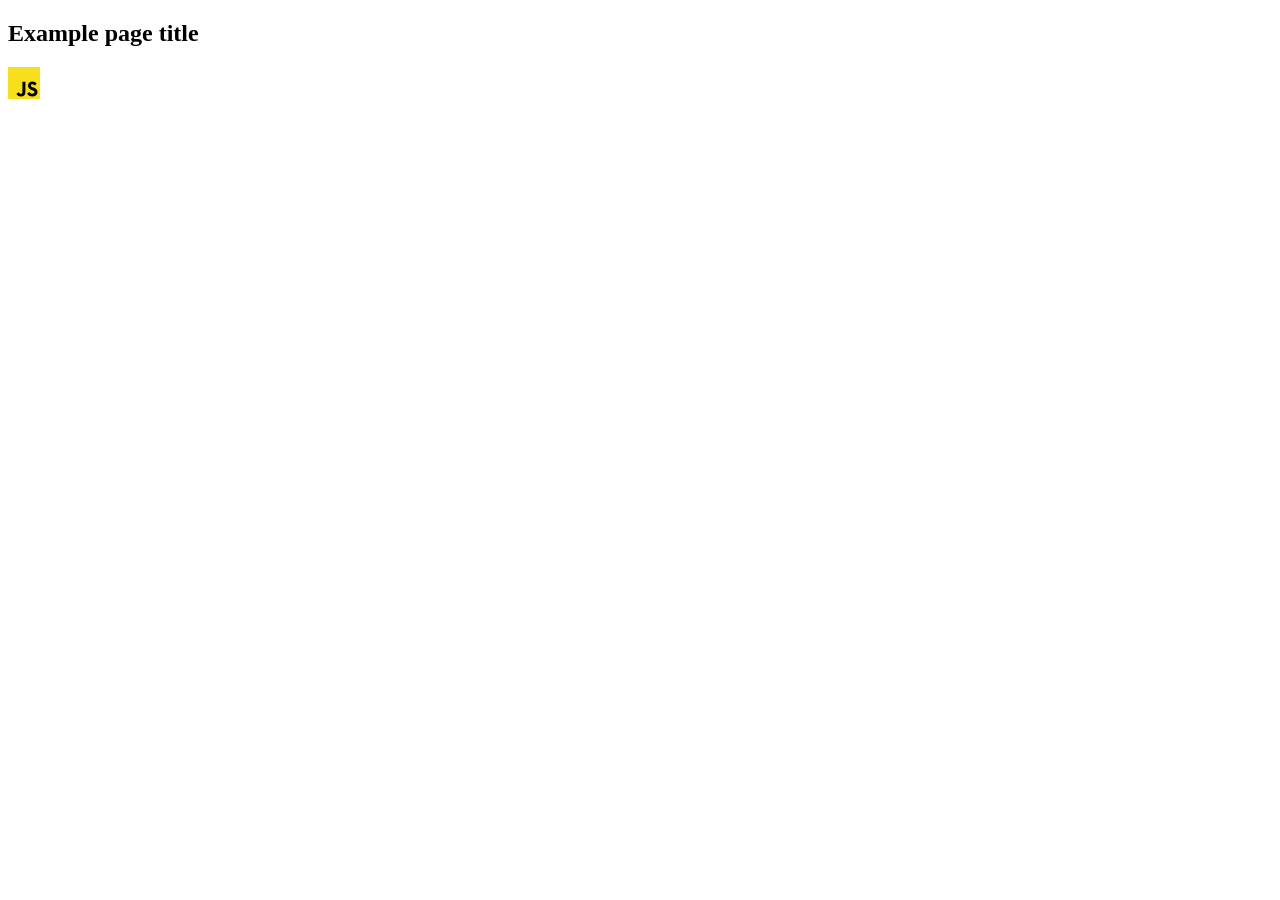
==== src/index.html @ ba130973 "Initial commit" ====
<!DOCTYPE html>
<html lang="en">
  <head>
    <meta charset="UTF-8" />
    <link rel="icon" type="image/svg+xml" href="/favicon.svg" />
    <meta name="viewport" content="width=device-width, initial-scale=1.0" />
    <title>Vanilla App Template</title>
    <link rel="stylesheet" href="./css/styles.css" />
  </head>
  <body>
    <load ="partials/header.html" />

    <section>
      <h1>Example page title</h1>
      <!-- Path to images as from index.html file -->
      <img src="./img/javascript.svg" alt="" />
    </section>

    <!-- Loads the specified .html file -->
    <load ="partials/vite-promo.html" />

    <script type="module" src="./main.js"></script>
  </body>
</html>
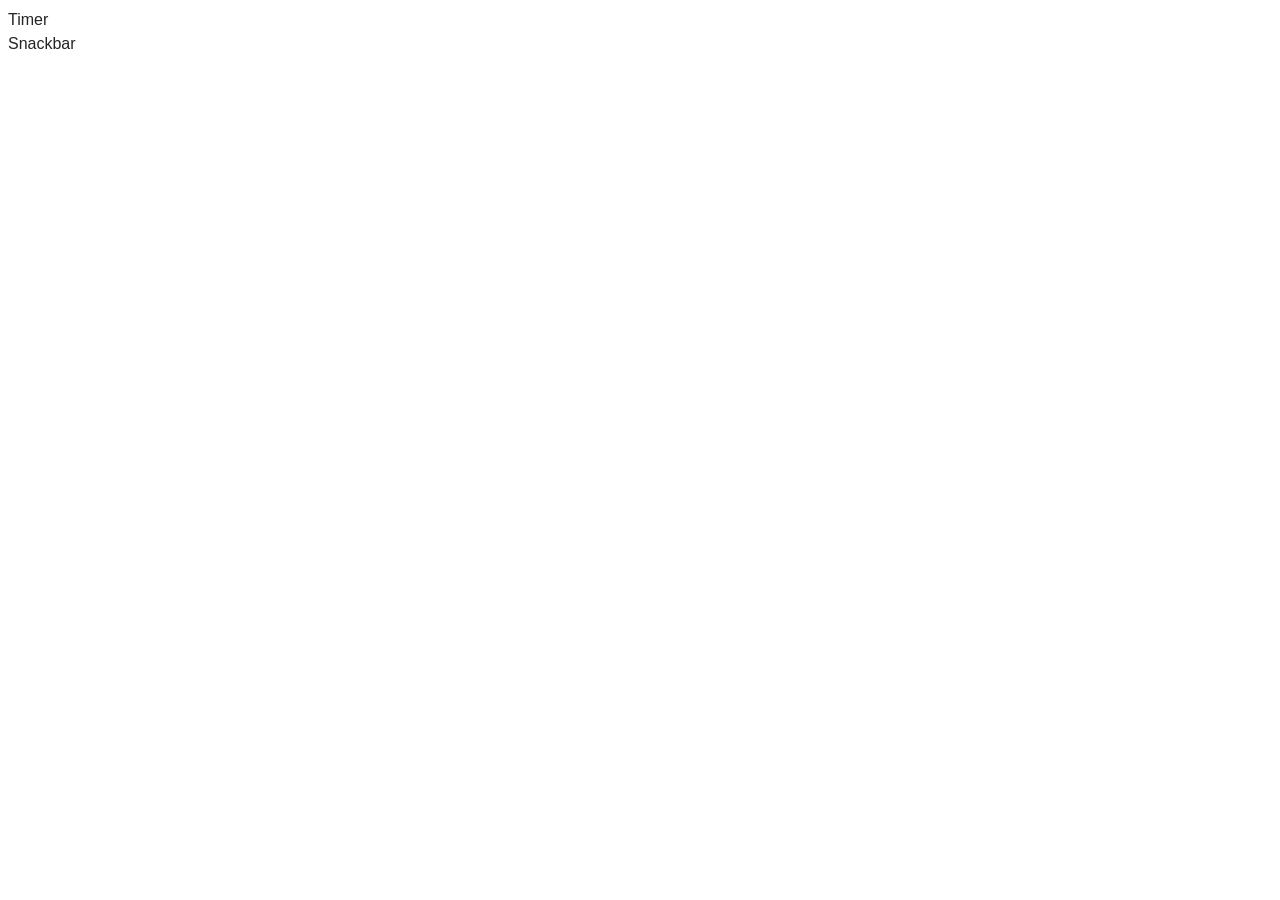
==== commit 9d0bcf55: "add the past date selection prevention functionality" ====
--- a/src/index.html
+++ b/src/index.html
@@ -2,23 +2,16 @@
 <html lang="en">
   <head>
     <meta charset="UTF-8" />
-    <link rel="icon" type="image/svg+xml" href="/favicon.svg" />
     <meta name="viewport" content="width=device-width, initial-scale=1.0" />
     <title>Vanilla App Template</title>
     <link rel="stylesheet" href="./css/styles.css" />
   </head>
   <body>
-    <load ="partials/header.html" />
-
-    <section>
-      <h1>Example page title</h1>
-      <!-- Path to images as from index.html file -->
-      <img src="./img/javascript.svg" alt="" />
-    </section>
-
-    <!-- Loads the specified .html file -->
-    <load ="partials/vite-promo.html" />
-
-    <script type="module" src="./main.js"></script>
+    <nav>
+      <ul>
+        <li><a href="./1-timer.html">Timer</a></li>
+        <li><a href="./2-snackbar.html">Snackbar</a></li>
+      </ul>
+    </nav>
   </body>
 </html>
--- a/src/css/styles.css
+++ b/src/css/styles.css
@@ -0,0 +1,23 @@
+/**
+  |============================
+  | include css partials with
+  | default @import url()
+  |============================
+*/
+@import url('./reset.css');
+
+:root {
+  font-family: Inter, Avenir, Helvetica, Arial, sans-serif;
+  font-size: 16px;
+  line-height: 24px;
+  font-weight: 400;
+
+  color: #242424;
+  background-color: rgba(255, 255, 255, 0.87);
+
+  font-synthesis: none;
+  text-rendering: optimizeLegibility;
+  -webkit-font-smoothing: antialiased;
+  -moz-osx-font-smoothing: grayscale;
+  -webkit-text-size-adjust: 100%;
+}
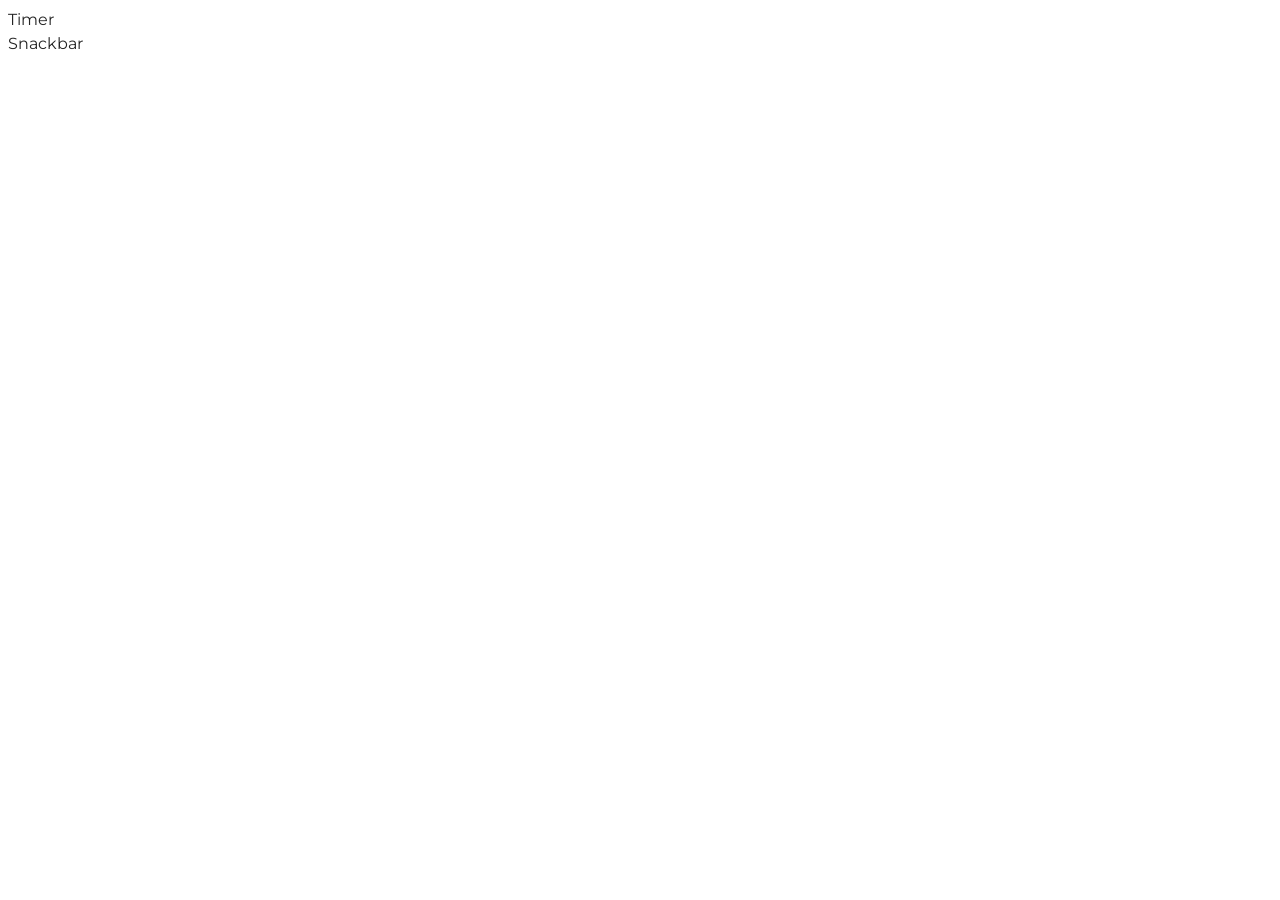
==== commit 857a8357: "add css" ====
--- a/src/index.html
+++ b/src/index.html
@@ -5,6 +5,10 @@
     <meta name="viewport" content="width=device-width, initial-scale=1.0" />
     <title>Vanilla App Template</title>
     <link rel="stylesheet" href="./css/styles.css" />
+    <link
+      href="https://fonts.googleapis.com/css2?family=Montserrat:wght@400,500&display=swap"
+      rel="stylesheet"
+    />
   </head>
   <body>
     <nav>
--- a/src/css/styles.css
+++ b/src/css/styles.css
@@ -5,6 +5,7 @@
   |============================
 */
 @import url('./reset.css');
+@import url('https://fonts.googleapis.com/css2?family=Montserrat:wght@400;500;700&display=swap');
 
 :root {
   font-family: Inter, Avenir, Helvetica, Arial, sans-serif;
@@ -21,3 +22,161 @@
   -moz-osx-font-smoothing: grayscale;
   -webkit-text-size-adjust: 100%;
 }
+
+body {
+  font-family: 'Montserrat', sans-serif;
+}
+
+.timer-btn {
+  border-radius: 8px;
+  border: 0;
+  padding: 8px 16px;
+  width: 75px;
+  height: 40px;
+  background: #4e75ff;
+  font-weight: 500;
+  font-size: 16px;
+  line-height: 1.5;
+  letter-spacing: 0.04em;
+  color: #fff;
+}
+
+.timer-btn:disabled {
+  background: #cfcfcf;
+  color: #989898;
+  cursor: not-allowed;
+}
+
+.timer-btn:not(:disabled):hover {
+  background: #6c8cff;
+}
+
+#datetime-picker {
+  font-family: 'Montserrat', sans-serif;
+  gap: 8px;
+  border: 1px solid #808080;
+  border-radius: 4px;
+  width: 272px;
+  max-height: 40px;
+  font-weight: 400;
+  font-size: 16px;
+  line-height: 1.5;
+  letter-spacing: 0.04em;
+  color: #2e2f42;
+  padding: 8px 16px;
+}
+
+#datetime-picker:hover {
+  border: 1px solid #000;
+}
+
+#datetime-picker:focus-within {
+  border: 1px solid #4e75ff;
+  outline: none;
+}
+
+#datetime-picker:disabled {
+  color: #808080;
+  cursor: not-allowed;
+}
+
+.timer {
+  display: flex;
+  align-items: flex-start;
+  justify-content: flex-start;
+  flex-direction: row;
+  gap: 24px;
+  margin-top: 32px;
+}
+
+.value {
+  font-weight: 400;
+  font-size: 40px;
+  line-height: 1.2;
+  letter-spacing: 0.04em;
+  color: #2e2f42;
+}
+
+.label {
+  font-weight: 400;
+  font-size: 16px;
+  line-height: 1.5;
+  color: #2e2f42;
+}
+
+.field {
+  display: flex;
+  align-items: center;
+  flex-direction: column;
+}
+
+.delay {
+  display: flex;
+  flex-direction: column;
+  line-height: 1.5;
+  letter-spacing: 0.04em;
+  color: #2e2f42;
+}
+
+.delay-input {
+  font: inherit;
+  margin-top: 8px;
+  border: 1px solid #808080;
+  border-radius: 4px;
+  max-width: 344px;
+  max-height: 40px;
+  padding-top: 8px;
+  padding-bottom: 8px;
+  padding-left: 16px;
+}
+
+.delay-input:hover {
+  border: 1px solid #000;
+}
+
+.delay-input:focus-within {
+  border: 1px solid #4e75ff;
+  outline: none;
+}
+
+.choices {
+  display: flex;
+  border: 1px solid #808080;
+  border-radius: 4px;
+  width: 360px;
+  min-height: 60px;
+  padding: 0;
+  justify-content: center;
+  align-items: flex-end;
+  gap: 48px;
+  margin: 16px 0 0 0;
+}
+
+.choices:hover {
+  border: 1px solid #000;
+}
+
+.choices:has(input:checked) {
+  border: 1px solid #000;
+}
+
+.choices label {
+  padding-top: 14px;
+  padding-bottom: 8px;
+}
+
+.submit-btn {
+  color: #fff;
+  font: inherit;
+  margin-top: 24px;
+  border-radius: 8px;
+  padding: 8px 16px;
+  width: 360px;
+  height: 40px;
+  border: 0;
+  background: #4e75ff;
+}
+
+.submit-btn:hover {
+  background: #6c8cff;
+}
